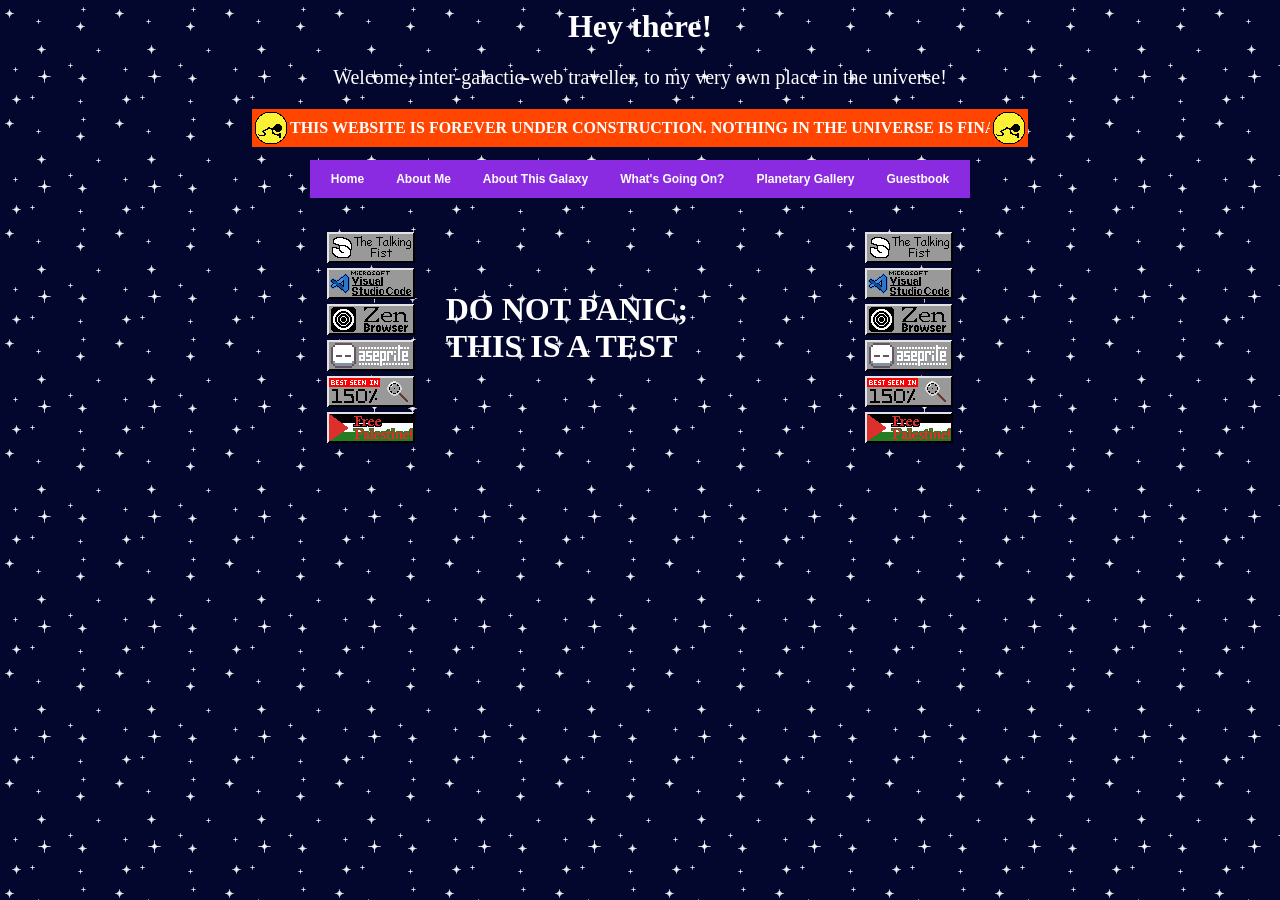
==== main.html @ cca69b6e "here we go" ====
<head>
    <link rel="stylesheet" href="index.css"
</head>


<body style="background-image: url(images/star-bg.png);">
</body>

<h1 style="text-align: center; color: white;">Hey there!</h1>

<p style="text-align: center ; color: white; font-size: 20px;">Welcome, inter-galactic-web traveller, to my very own place in the universe!</p>
<p></p>

<table style="margin: auto; background-color: orangered; table-layout: fixed;">
    <tr>
        <th>
            <img src="images/construction.gif">
        </th>
        <th class="marquee-box">
            <div class="marquee-cart">
                <span>
                    THIS WEBSITE IS FOREVER UNDER CONSTRUCTION. NOTHING IN THE UNIVERSE IS FINAL.
                </span>
                <span>
                    THIS WEBSITE IS FOREVER UNDER CONSTRUCTION. NOTHING IN THE UNIVERSE IS FINAL.
                </span>
            </div>
        </th>
        <th>
            <img src="images/construction.gif">
        </th>
    </tr>
</table>

<table class="meat">
    <tr>
        <th colspan="3">
            <nav style="margin: 10px;">
                <ul style="display: flex;">
                    <li><a href="main.html">Home</a></li>
                    <li><a href="main.html">About Me</a></li>
                    <li><a href="main.html">About This Galaxy</a></li>
                    <li><a href="main.html">What's Going On?</a></li>
                    <li><a href="main.html">Planetary Gallery</a></li>
                    <li><a href="main.html">Guestbook</a></li>
                </ul>
            </nav>
        </th>
    </tr>
    <tr>
        <td class="button">
            <img src="images/81x33s/FistButton.png">
            <img src="images/81x33s/VSCodeButton.gif">
            <img src="images/81x33s/ZenButton.png">
            <img src="images/81x33s/AsperiteButton.gif">
            <img src="images/81x33s/BestSeenButton.gif">
            <img src="images/81x33s/FreePalestineButotn.png">
        </td>
        <td>
            <h1 style="color: white; margin: auto;">DO NOT PANIC; <br>THIS IS A TEST</h1>
        </td>
        <td class="button">
            <img src="images/81x33s/FistButton.png">
            <img src="images/81x33s/VSCodeButton.gif">
            <img src="images/81x33s/ZenButton.png">
            <img src="images/81x33s/AsperiteButton.gif">
            <img src="images/81x33s/BestSeenButton.gif">
            <img src="images/81x33s/FreePalestineButotn.png">
        </td>
    </tr>
</table>
---- index.css ----
.button {
    image-rendering: pixelated;
    display: flex;
    flex-direction: column;
    justify-content:center;
    align-items: center;
    margin-top: 20px;
    gap: 5px;

}

.meat {
    margin: auto;
}

ul {
    list-style-type: none;
    margin: 0;
    padding: 5px;
    overflow: hidden;
    background-color: blueviolet;
    max-width: fit-content;
}

ul li a {
    display: block;
    color: white;
    padding: 7px 16px;
    text-decoration: none;
    font-family: "Comic Sans MS", cursive, sans-serif;
    font-size: 75%;
}

li {
    outline: 5px white;
}

.marquee-box {
    width: 700px;
    max-width: 700px;
    overflow: hidden;
    padding: 0;
}

.marquee-cart {
  display: inline-flex;
  white-space: nowrap;
  animation: marquee 10s steps(40) infinite;
}

.marquee-cart span {
  padding-right: 50px; /* spacing between loops */
  color: white;
}

.border-wrapper {
    position: relative;
    margin: auto;
    margin-top: 3%;
    max-width: 72%;
    padding: 24px;
    background: black;
}

.border-wrapper::before {
    content: "";
    position: absolute;
    inset: 0;
    pointer-events: none;

    background:
        /* top */
        url(images/blackHeart.gif) top left / 24px 24px repeat-x,
        /* bottom */
        url(images/blackHeart.gif) bottom left / 24px 24px repeat-x,
        /* left (shifted down 24px) */
        url(images/blackHeart.gif) left 24px top 24px / 24px 24px repeat-y,
        /* right (shifted down 24px) */
        url(images/blackHeart.gif) right 24px top 24px / 24px 24px repeat-y;
}

.main-content {
    margin: 32px;
    padding: 15px;
    background-color: transparent;
}


@keyframes marquee {
    0% {transform: translate(0, 0)}
    100% {transform: translate(-50%, 0)}
}
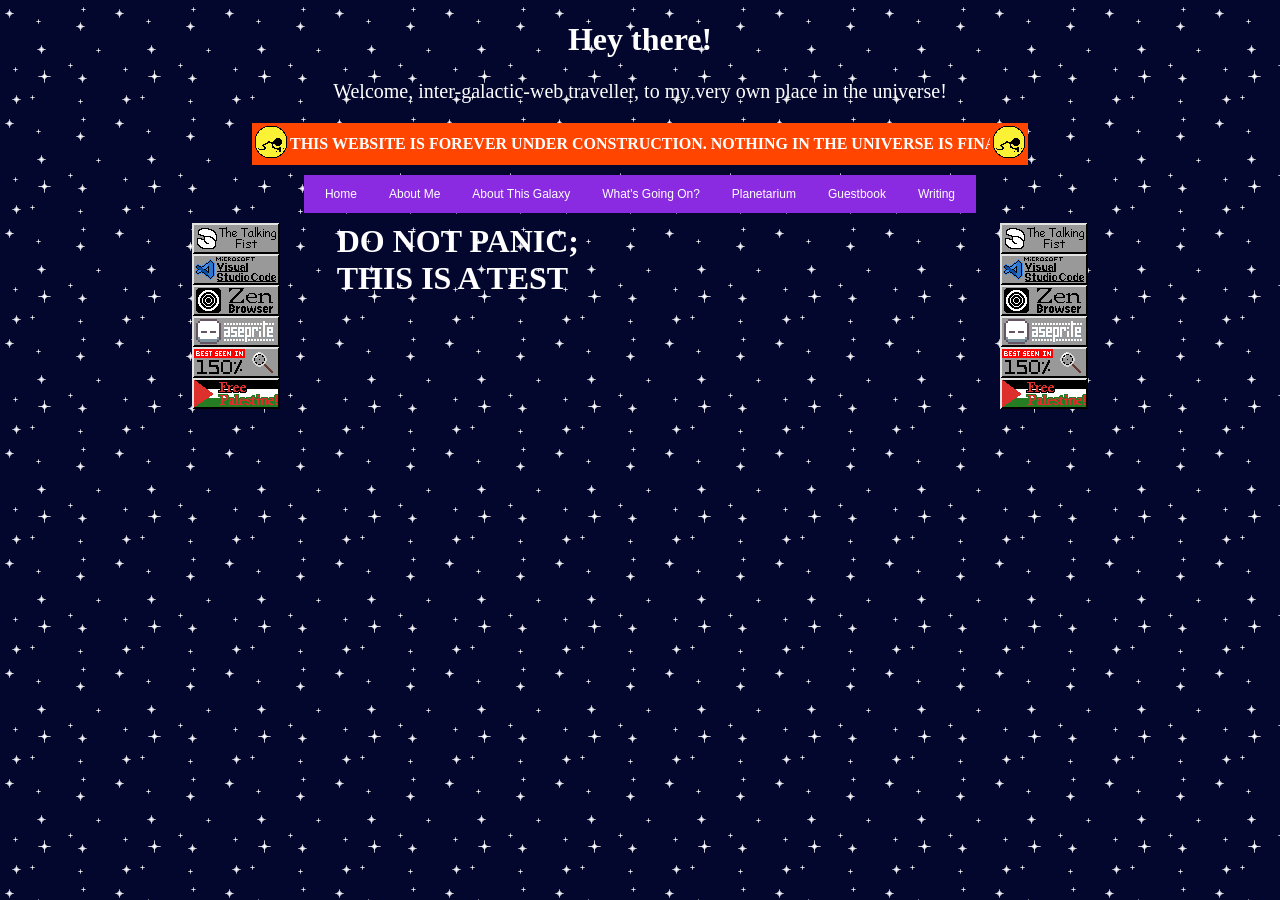
==== commit fd9de953: "master" ====
--- a/main.html
+++ b/main.html
@@ -1,71 +1,79 @@
-<head>
-    <link rel="stylesheet" href="index.css"
-</head>
+<!DOCTYPE html>
+<html lang="en">
+    <head>
+        <meta charset="UTF-8">
+        <meta name="viewport" content="width=device-width, initial-scale=1">
+        <title>TheTalkingFist's Page</title>
+        <link href="index.css" rel="stylesheet">
+    </head>
+    <body>
+    
+    </body>
+</html>
 
 
-<body style="background-image: url(images/star-bg.png);">
-</body>
+<body>
+    <h1 id="page-title">Hey there!</h1>
 
-<h1 style="text-align: center; color: white;">Hey there!</h1>
+    <p>Welcome, inter-galactic-web traveller, to my very own place in the universe!</p>
 
-<p style="text-align: center ; color: white; font-size: 20px;">Welcome, inter-galactic-web traveller, to my very own place in the universe!</p>
-<p></p>
+    <table style="margin: auto; background-color: orangered; table-layout: fixed;">
+        <tr>
+            <th>
+                <img src="images/construction.gif">
+            </th>
+            <th class="marquee-box">
+                <div class="marquee-cart">
+                    <span>
+                        THIS WEBSITE IS FOREVER UNDER CONSTRUCTION. NOTHING IN THE UNIVERSE IS FINAL.
+                    </span>
+                    <span>
+                        THIS WEBSITE IS FOREVER UNDER CONSTRUCTION. NOTHING IN THE UNIVERSE IS FINAL.
+                    </span>
+                </div>
+            </th>
+            <th>
+                <img src="images/construction.gif">
+            </th>
+        </tr>
+    </table>
 
-<table style="margin: auto; background-color: orangered; table-layout: fixed;">
-    <tr>
-        <th>
-            <img src="images/construction.gif">
-        </th>
-        <th class="marquee-box">
-            <div class="marquee-cart">
-                <span>
-                    THIS WEBSITE IS FOREVER UNDER CONSTRUCTION. NOTHING IN THE UNIVERSE IS FINAL.
-                </span>
-                <span>
-                    THIS WEBSITE IS FOREVER UNDER CONSTRUCTION. NOTHING IN THE UNIVERSE IS FINAL.
-                </span>
-            </div>
-        </th>
-        <th>
-            <img src="images/construction.gif">
-        </th>
-    </tr>
-</table>
+    <nav style="margin: 10px auto;">
+        <ul style="display: flex;">
+            <li><a href="main.html">Home</a></li>
+            <li><a href="main.html">About Me</a></li>
+            <li><a href="main.html">About This Galaxy</a></li>
+            <li><a href="main.html">What's Going On?</a></li>
+            <li><a href="main.html">Planetarium</a></li>
+            <li><a href="main.html">Guestbook</a></li>
+            <li><a href="writing.html">Writing</a></li>
+        </ul>
+    </nav>
+    
+    <div class="meat">
 
-<table class="meat">
-    <tr>
-        <th colspan="3">
-            <nav style="margin: 10px;">
-                <ul style="display: flex;">
-                    <li><a href="main.html">Home</a></li>
-                    <li><a href="main.html">About Me</a></li>
-                    <li><a href="main.html">About This Galaxy</a></li>
-                    <li><a href="main.html">What's Going On?</a></li>
-                    <li><a href="main.html">Planetary Gallery</a></li>
-                    <li><a href="main.html">Guestbook</a></li>
-                </ul>
-            </nav>
-        </th>
-    </tr>
-    <tr>
-        <td class="button">
+        <div class="leftbar">
             <img src="images/81x33s/FistButton.png">
             <img src="images/81x33s/VSCodeButton.gif">
             <img src="images/81x33s/ZenButton.png">
             <img src="images/81x33s/AsperiteButton.gif">
             <img src="images/81x33s/BestSeenButton.gif">
             <img src="images/81x33s/FreePalestineButotn.png">
-        </td>
-        <td>
+        </div>
+
+        <div class="main">
             <h1 style="color: white; margin: auto;">DO NOT PANIC; <br>THIS IS A TEST</h1>
-        </td>
-        <td class="button">
+        </div>
+
+        <div class="rightbar">
             <img src="images/81x33s/FistButton.png">
             <img src="images/81x33s/VSCodeButton.gif">
             <img src="images/81x33s/ZenButton.png">
             <img src="images/81x33s/AsperiteButton.gif">
             <img src="images/81x33s/BestSeenButton.gif">
             <img src="images/81x33s/FreePalestineButotn.png">
-        </td>
-    </tr>
-</table>
+        </div>
+        
+    </div>
+
+</body>
--- a/index.css
+++ b/index.css
@@ -1,3 +1,22 @@
+body {
+    background-image: url(images/star-bg.png);
+}
+
+p, h1, h2, h3 {
+    color: white;
+}
+
+#page-title {
+    text-align: center;
+    color: white;
+}
+
+#page-title + p {
+    text-align: center;
+    color: white;
+    font-size: 20px;
+}
+
 .button {
     image-rendering: pixelated;
     display: flex;
@@ -9,8 +28,25 @@
 
 }
 
+nav {
+    width: fit-content;
+}
+
 .meat {
-    margin: auto;
+    display: grid;
+    grid-template-columns: 1fr 3fr 1fr;
+    grid-template-rows: 1fr;
+
+    width: 80%;
+    margin: 0 auto;
+}
+
+.leftbar, .rightbar {
+    display: flex;
+    flex-direction: column;
+    align-items: flex-start;
+
+    justify-self: center;
 }
 
 ul {
@@ -53,32 +89,6 @@
   color: white;
 }
 
-.border-wrapper {
-    position: relative;
-    margin: auto;
-    margin-top: 3%;
-    max-width: 72%;
-    padding: 24px;
-    background: black;
-}
-
-.border-wrapper::before {
-    content: "";
-    position: absolute;
-    inset: 0;
-    pointer-events: none;
-
-    background:
-        /* top */
-        url(images/blackHeart.gif) top left / 24px 24px repeat-x,
-        /* bottom */
-        url(images/blackHeart.gif) bottom left / 24px 24px repeat-x,
-        /* left (shifted down 24px) */
-        url(images/blackHeart.gif) left 24px top 24px / 24px 24px repeat-y,
-        /* right (shifted down 24px) */
-        url(images/blackHeart.gif) right 24px top 24px / 24px 24px repeat-y;
-}
-
 .main-content {
     margin: 32px;
     padding: 15px;
@@ -90,3 +100,20 @@
     0% {transform: translate(0, 0)}
     100% {transform: translate(-50%, 0)}
 }
+
+#markdown-article {
+    width: 90vw;
+    margin: 0 auto;
+    display: flex;
+    flex-direction: column;
+    justify-content: center;
+    text-align: center;
+    border: 5px solid white;
+}
+
+#markdown-content {
+    padding: 10px;
+    text-align: left;
+    color: white;
+    background-color: rgb(2, 2, 72);
+}
